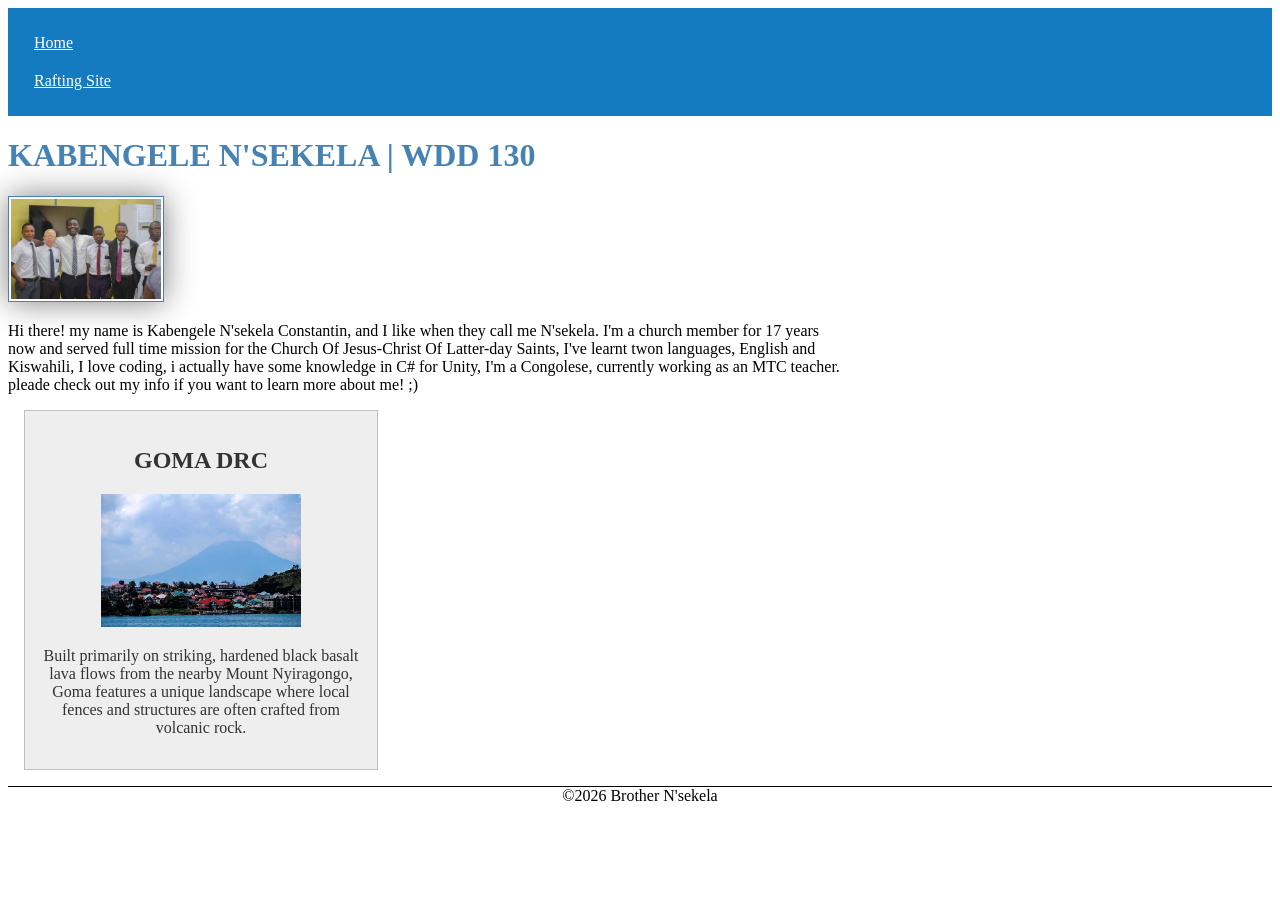
==== index.html @ d499696f "Rename link text from 'Rafting website' to 'Rafting Site'" ====
<!DOCTYPE html>
<html lang="en">
<head>
    <meta charset="UTF-8">
    <meta name="viewport" content="width=device-width, initial-scale=1.0">
    <meta name="description" content="Kabengele N'sekela's BYU WDD130 home page, this page will be an overview of my training at BYU in web programming">
    <meta name="author" content="Kabengele N'sekela">
    
    <link rel="stylesheet" href="styles/styles.css">
    
    <title>KABENGELE N'SEKELA | WDD 130</title>
</head>
<body>
    <header>
        <nav>
            <a href="#">Home</a>
            <a href="wwr/">Rafting Site</a>
        </nav>
    </header>
    <main>
        <h1>KABENGELE N'SEKELA | WDD 130</h1>
        <img src="images/profile.jpg" alt="Me doing the best Job" width="200">
        <p>Hi there! my name is Kabengele N'sekela Constantin, and I like when they call me N'sekela. I'm a church member for 17 years now and served full time mission for the Church Of Jesus-Christ Of Latter-day Saints, I've learnt twon languages,  English and Kiswahili,  I love coding,  i actually have some knowledge in C# for Unity, I'm a Congolese, currently working as an MTC teacher. pleade check out my info if you want to learn more about me! ;) </p>
    </main>
    <aside>
        <h2>GOMA DRC</h2>
        <img src="images/goma.jpeg" alt="beautiful city in the world" width="200">
        <p>Built primarily on striking, hardened black basalt lava flows from the nearby Mount Nyiragongo, Goma features a unique landscape where local fences and structures are often crafted from volcanic rock.</p>
    </aside>
    <footer>©️2026 Brother N'sekela</footer>

</body>
</html>
---- styles/styles.css ----
header {
  background-color: #147BC1;
  color: #ffffff;
  padding: 1rem;
  
}

main {
  max-width: 840px
}

nav a {
  color: white;
  padding: 10px;
  display: block;
}

h1 {
  color: steelblue;
}

main img {
  width: 150px;
  height: auto;
  border: 1px solid steelblue;
  padding: 2px;
  box-shadow: 0 0 30px gray;
}

p {
  padding:0;
}

aside {
  width: 20em;
  margin: 1em;
  border: 1px solid rgba(0, 0, 0, 0.2);
  padding: 1em;
  background-color: #eee;
  color: #333;
  text-align: center;
}

aside img {
  width: 200px;
  height: auto;
}

footer {
  margin-top: 1em;
  border-top: 1px solid #000;
  text-align: center;
}
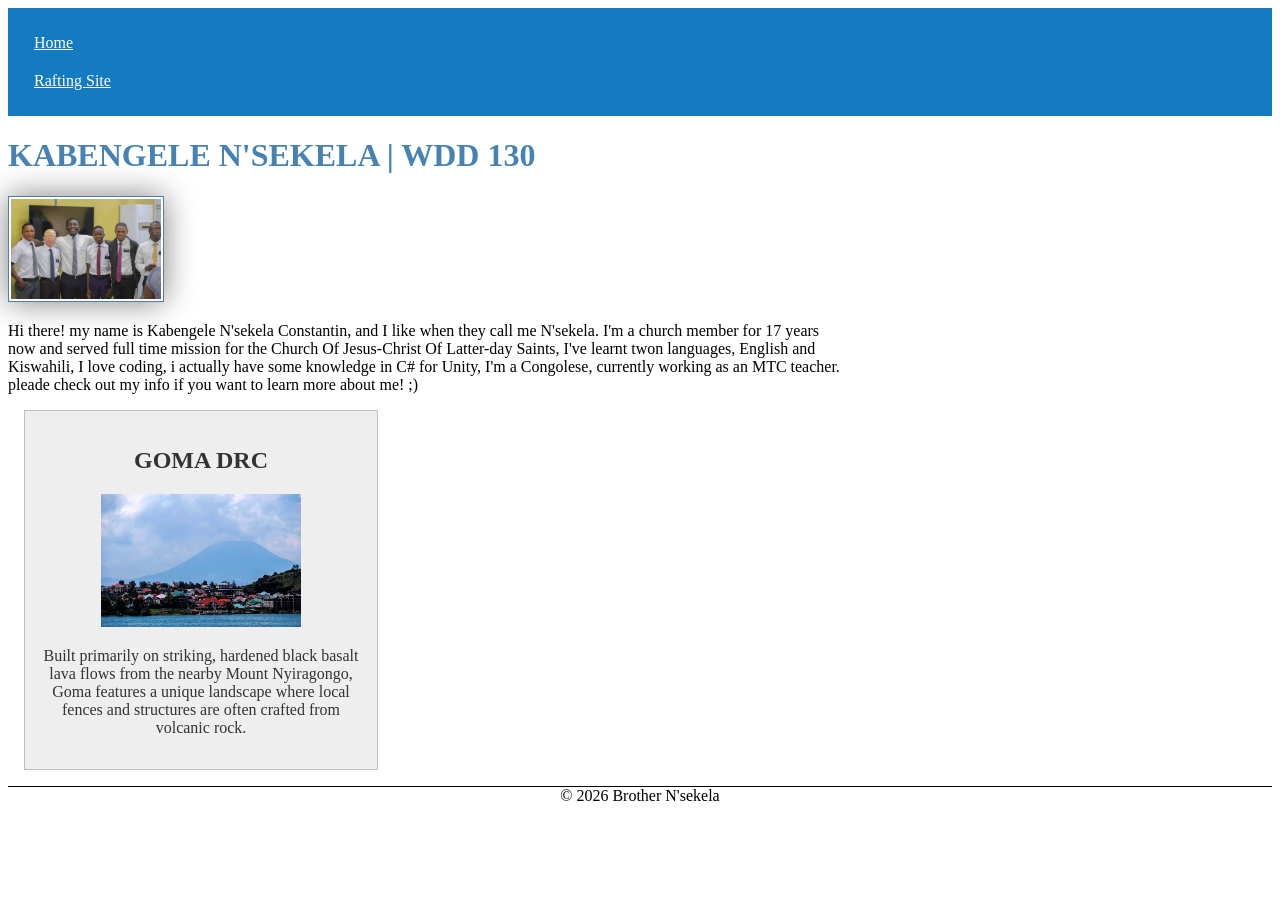
==== commit 9eab40e8: "Fix footer formatting by adding a space" ====
--- a/index.html
+++ b/index.html
@@ -27,7 +27,7 @@
         <img src="images/goma.jpeg" alt="beautiful city in the world" width="200">
         <p>Built primarily on striking, hardened black basalt lava flows from the nearby Mount Nyiragongo, Goma features a unique landscape where local fences and structures are often crafted from volcanic rock.</p>
     </aside>
-    <footer>©️2026 Brother N'sekela</footer>
+    <footer>©️ 2026 Brother N'sekela</footer>
 
 </body>
 </html>
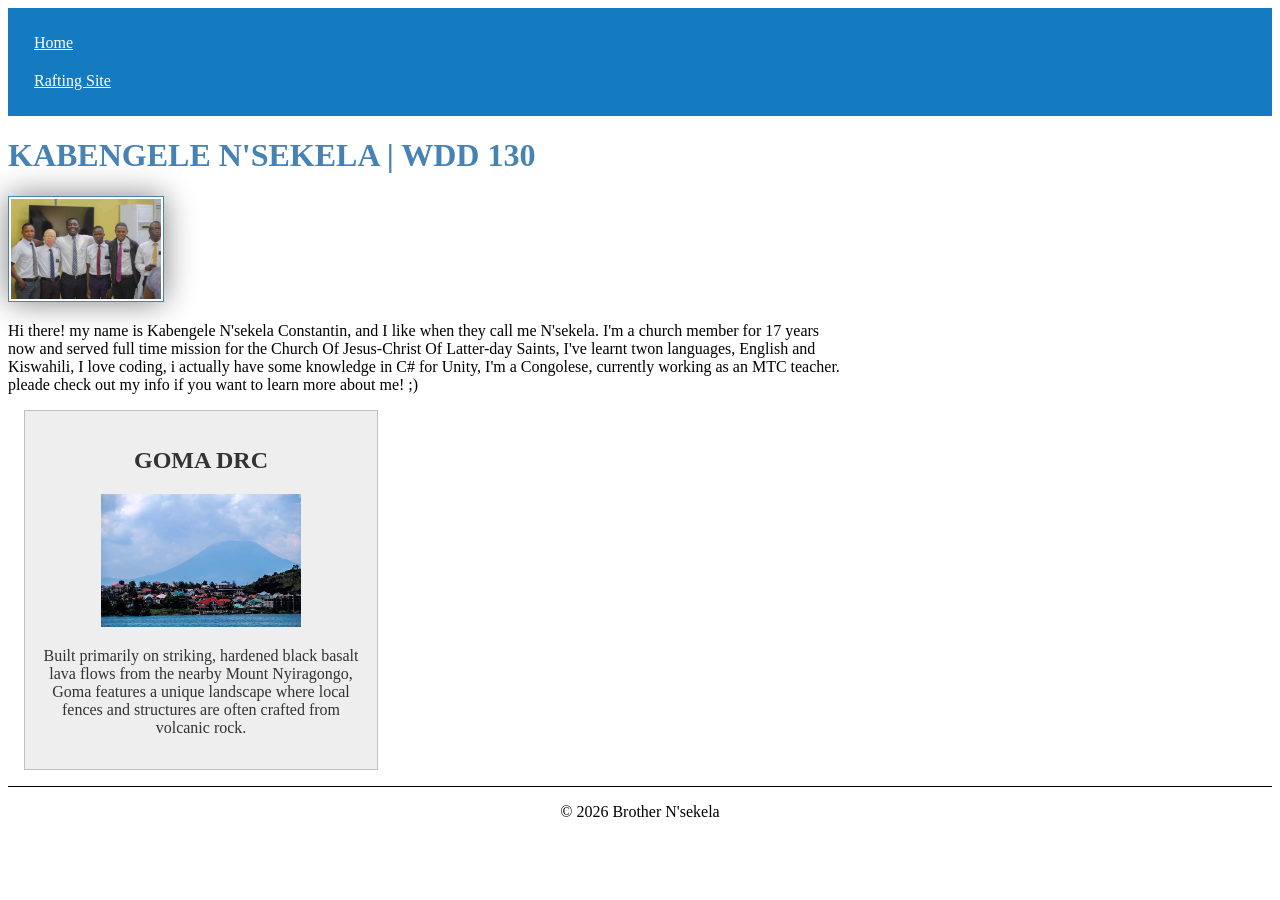
==== commit 79f45fff: "Wrap footer text in paragraph tags" ====
--- a/index.html
+++ b/index.html
@@ -27,7 +27,7 @@
         <img src="images/goma.jpeg" alt="beautiful city in the world" width="200">
         <p>Built primarily on striking, hardened black basalt lava flows from the nearby Mount Nyiragongo, Goma features a unique landscape where local fences and structures are often crafted from volcanic rock.</p>
     </aside>
-    <footer>©️ 2026 Brother N'sekela</footer>
+    <footer><p>©️ 2026 Brother N'sekela</p></footer>
 
 </body>
 </html>
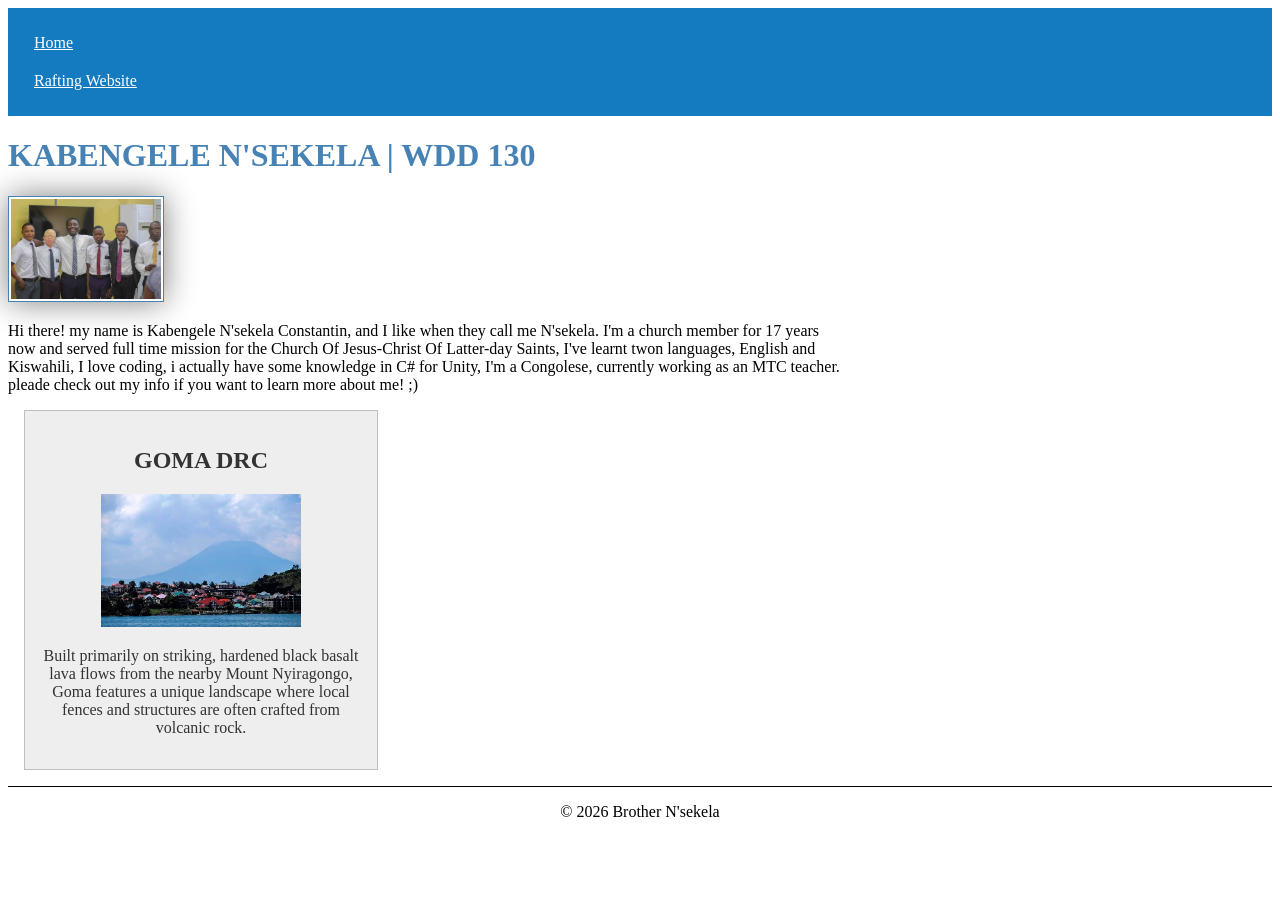
==== commit 62e531c2: "Rename 'Rafting Site' to 'Rafting Website'" ====
--- a/index.html
+++ b/index.html
@@ -14,7 +14,7 @@
     <header>
         <nav>
             <a href="#">Home</a>
-            <a href="wwr/">Rafting Site</a>
+            <a href="wwr/">Rafting Website</a>
         </nav>
     </header>
     <main>
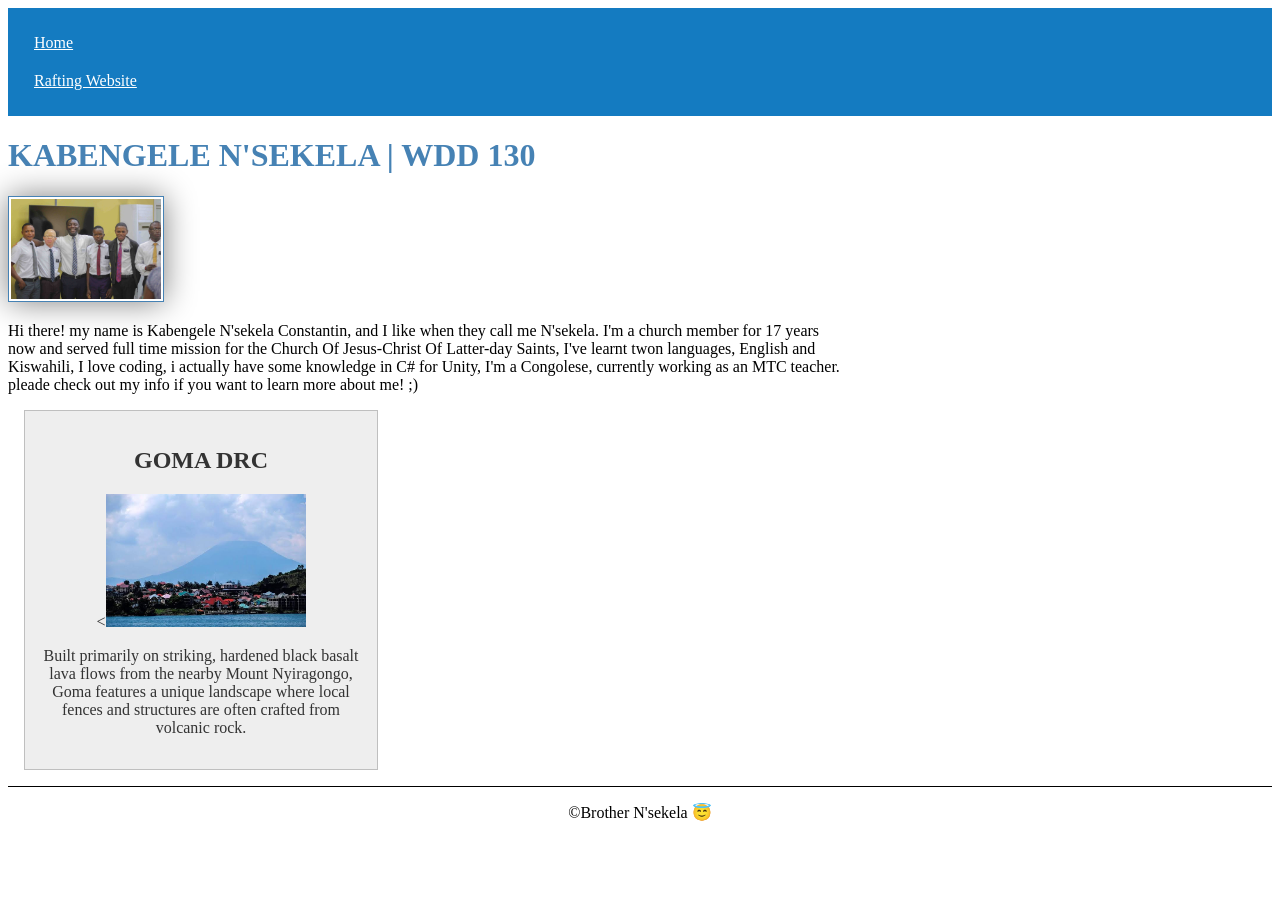
==== commit 34db51b5: "Revise meta description and footer text Updated the meta description and footer content for clarity." ====
--- a/index.html
+++ b/index.html
@@ -3,7 +3,7 @@
 <head>
     <meta charset="UTF-8">
     <meta name="viewport" content="width=device-width, initial-scale=1.0">
-    <meta name="description" content="Kabengele N'sekela's BYU WDD130 home page, this page will be an overview of my training at BYU in web programming">
+    <meta name="description" content="Kabengele N'sekela's BYU WDD130 home page">
     <meta name="author" content="Kabengele N'sekela">
     
     <link rel="stylesheet" href="styles/styles.css">
@@ -24,10 +24,9 @@
     </main>
     <aside>
         <h2>GOMA DRC</h2>
-        <img src="images/goma.jpeg" alt="beautiful city in the world" width="200">
+        <<img src="images/goma.jpeg" alt="beautiful city in the world" width="200">
         <p>Built primarily on striking, hardened black basalt lava flows from the nearby Mount Nyiragongo, Goma features a unique landscape where local fences and structures are often crafted from volcanic rock.</p>
     </aside>
-    <footer><p>©️ 2026 Brother N'sekela</p></footer>
-
+    <footer><p>©Brother N'sekela 😇</p></footer>
 </body>
 </html>
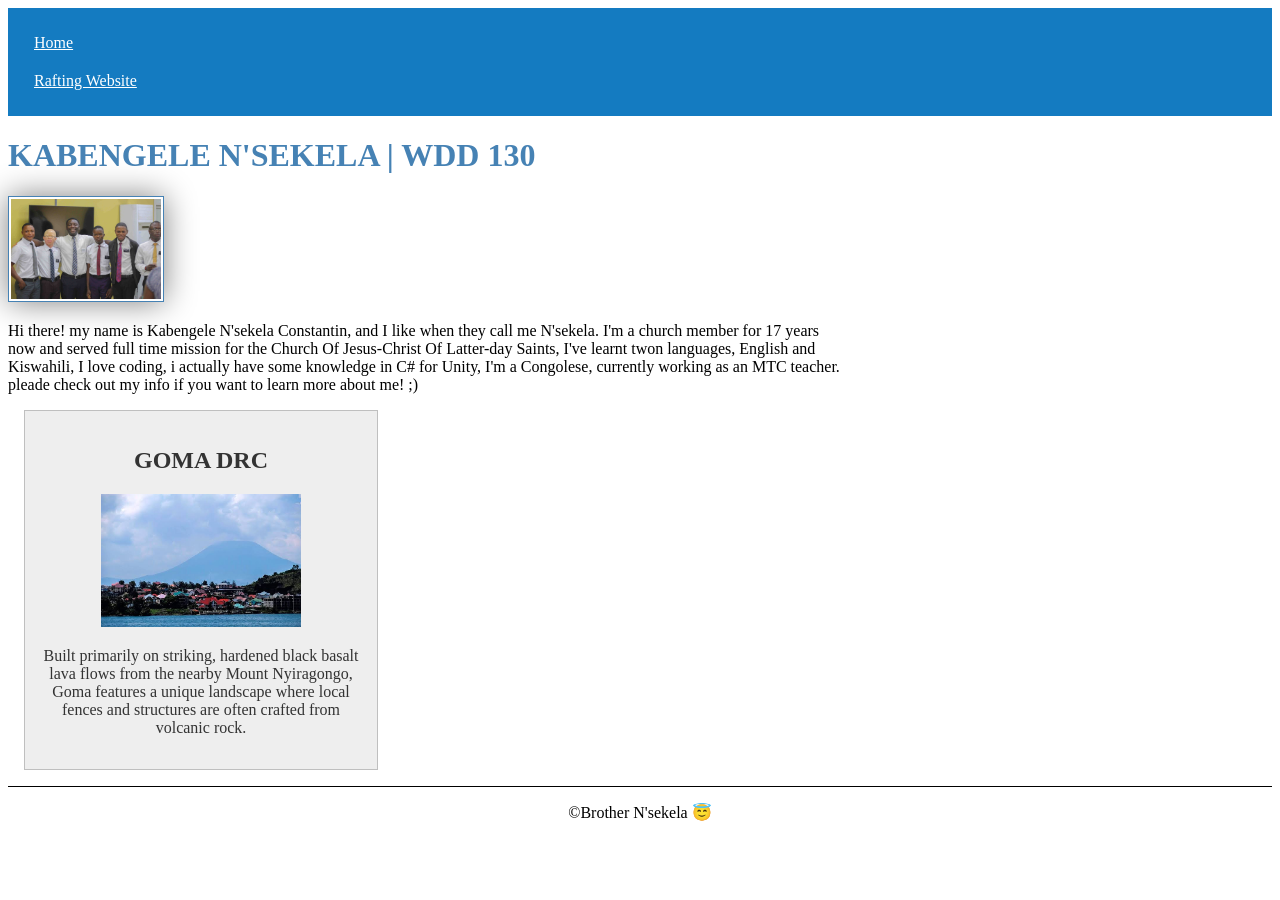
==== commit 92ca6fff: "Fix formatting of image tag in index.html" ====
--- a/index.html
+++ b/index.html
@@ -3,7 +3,7 @@
 <head>
     <meta charset="UTF-8">
     <meta name="viewport" content="width=device-width, initial-scale=1.0">
-    <meta name="description" content="Kabengele N'sekela's BYU WDD130 home page">
+    <meta name="description" content="Kabengele N'sekela's BYU WDD130 home page dedicated to my web programming class">
     <meta name="author" content="Kabengele N'sekela">
     
     <link rel="stylesheet" href="styles/styles.css">
@@ -24,7 +24,7 @@
     </main>
     <aside>
         <h2>GOMA DRC</h2>
-        <<img src="images/goma.jpeg" alt="beautiful city in the world" width="200">
+        <img src="images/goma.jpeg" alt="beautiful city in the world" width="200">
         <p>Built primarily on striking, hardened black basalt lava flows from the nearby Mount Nyiragongo, Goma features a unique landscape where local fences and structures are often crafted from volcanic rock.</p>
     </aside>
     <footer><p>©Brother N'sekela 😇</p></footer>
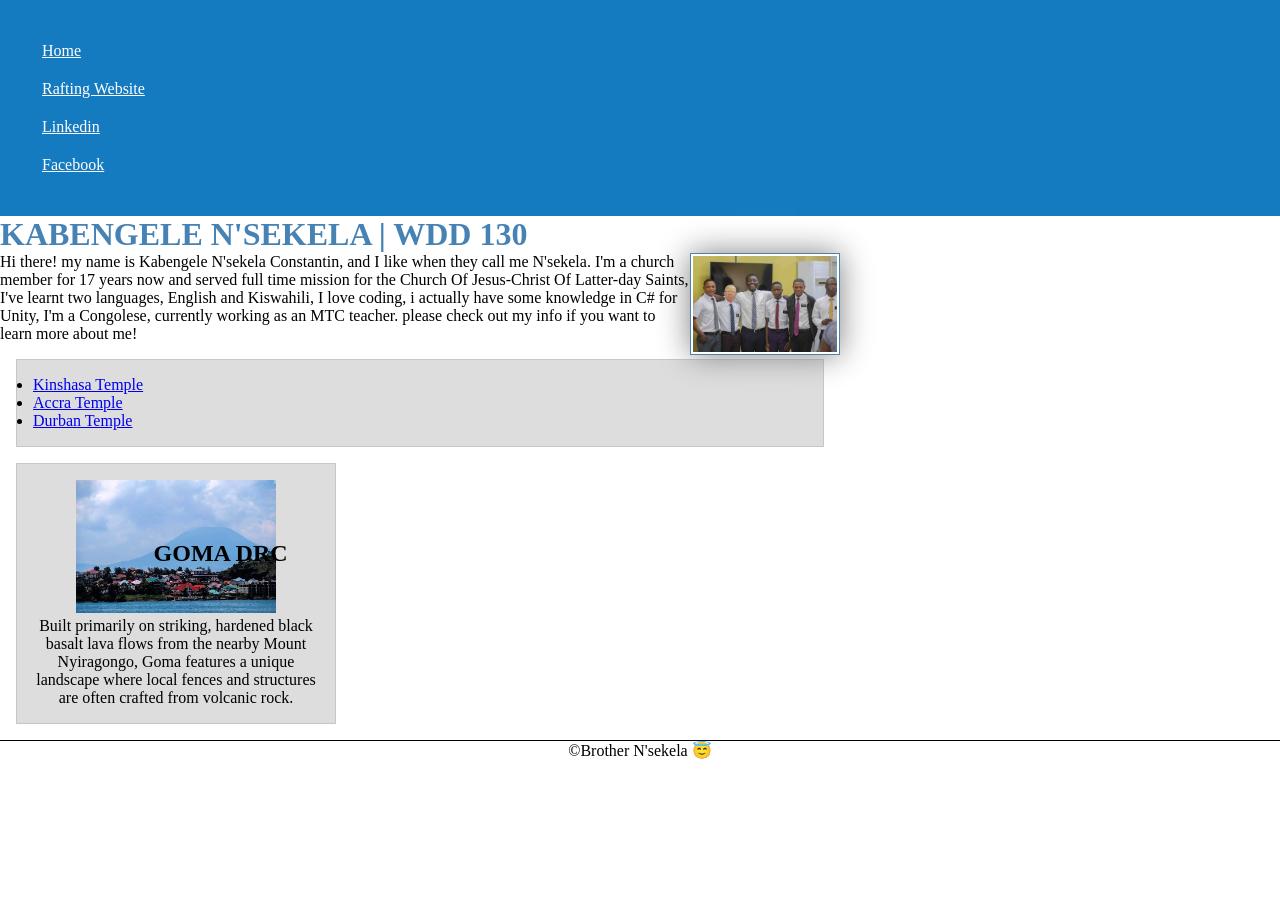
==== commit 2bfc024d: "Refactor code structure for improved readability and maintainability" ====
--- a/index.html
+++ b/index.html
@@ -1,32 +1,62 @@
 <!DOCTYPE html>
 <html lang="en">
+
 <head>
     <meta charset="UTF-8">
     <meta name="viewport" content="width=device-width, initial-scale=1.0">
-    <meta name="description" content="Kabengele N'sekela's BYU WDD130 home page dedicated to my web programming class">
+    <meta name="description"
+      content="Kabengele N'sekela's BYU WDD130 home page dedicated to my web programming class">
     <meta name="author" content="Kabengele N'sekela">
-    
+
     <link rel="stylesheet" href="styles/styles.css">
-    
+
     <title>KABENGELE N'SEKELA | WDD 130</title>
 </head>
+
 <body>
     <header>
         <nav>
             <a href="#">Home</a>
             <a href="wwr/">Rafting Website</a>
+            <a href="https://linkedin.com">Linkedin</a>
+            <a href="https://facebook.com">Facebook</a>
         </nav>
     </header>
     <main>
         <h1>KABENGELE N'SEKELA | WDD 130</h1>
         <img src="images/profile.jpg" alt="Me doing the best Job" width="200">
-        <p>Hi there! my name is Kabengele N'sekela Constantin, and I like when they call me N'sekela. I'm a church member for 17 years now and served full time mission for the Church Of Jesus-Christ Of Latter-day Saints, I've learnt twon languages,  English and Kiswahili,  I love coding,  i actually have some knowledge in C# for Unity, I'm a Congolese, currently working as an MTC teacher. pleade check out my info if you want to learn more about me! ;) </p>
+        <a>Hi there! my name is Kabengele N'sekela Constantin, and I like when they call me
+            N'sekela. I'm a church member for 17 years now and served full time mission for the
+            Church Of Jesus-Christ Of Latter-day Saints, I've learnt two languages, English and
+            Kiswahili, I love coding, i actually have some knowledge in C# for Unity, I'm a
+            Congolese, currently working as an MTC teacher. please check out my info if you want to
+            learn more about me!
+        </a>
+        <ul class="box">
+            <li><a href="https://www.churchofjesuschrist.org/temples/details/kinshasa-democratic-republic-of-the-congo-temple?lang=eng"
+                  target="_blank"> Kinshasa Temple</a>
+            </li>
+            <li>
+                <a href="https://www.churchofjesuschrist.org/temples/details/accra-ghana-temple?lang=eng"
+                  target="_blank"> Accra Temple</a>
+            </li>
+            <li><a href="https://www.churchofjesuschrist.org/temples/details/durban-south-africa-temple?lang=eng"
+                  target="_blank">
+                    Durban Temple</a>
+            </li>
+        </ul>
+        <!--</p>-->
     </main>
-    <aside>
+    <aside class="box">
         <h2>GOMA DRC</h2>
         <img src="images/goma.jpeg" alt="beautiful city in the world" width="200">
-        <p>Built primarily on striking, hardened black basalt lava flows from the nearby Mount Nyiragongo, Goma features a unique landscape where local fences and structures are often crafted from volcanic rock.</p>
+        <p>Built primarily on striking, hardened black basalt lava flows from the nearby Mount
+            Nyiragongo, Goma features a unique landscape where local fences and structures are often
+            crafted from volcanic rock.</p>
     </aside>
-    <footer><p>©Brother N'sekela 😇</p></footer>
+    <footer>
+        <p>©Brother N'sekela 😇</p>
+    </footer>
 </body>
-</html>
+
+</html>
--- a/styles/styles.css
+++ b/styles/styles.css
@@ -1,12 +1,32 @@
+* {
+  margin: 0;
+  padding: 0;
+  box-sizing: border-box;
+}
+
+/*Class selector*/
+.box {
+  margin: 1rem;
+  border: 1px solid rgb(0 0 0 / 10%);
+  padding: 1rem;
+  background-color: #ddd;
+  color: #000;
+}
+
 header {
   background-color: #147BC1;
   color: #ffffff;
   padding: 1rem;
-  
+
 }
 
 main {
   max-width: 840px
+}
+
+nav {
+  background-color: #147BC1;
+  padding: 1rem;
 }
 
 nav a {
@@ -25,19 +45,15 @@
   border: 1px solid steelblue;
   padding: 2px;
   box-shadow: 0 0 30px gray;
+  float: right;
 }
 
 p {
-  padding:0;
+  padding: 0;
 }
 
 aside {
   width: 20em;
-  margin: 1em;
-  border: 1px solid rgba(0, 0, 0, 0.2);
-  padding: 1em;
-  background-color: #eee;
-  color: #333;
   text-align: center;
 }
 
@@ -46,8 +62,14 @@
   height: auto;
 }
 
+aside h2 {
+  position: absolute;
+  top: 60%;
+  left: 12%;
+}
+
 footer {
   margin-top: 1em;
   border-top: 1px solid #000;
   text-align: center;
-}
+}
